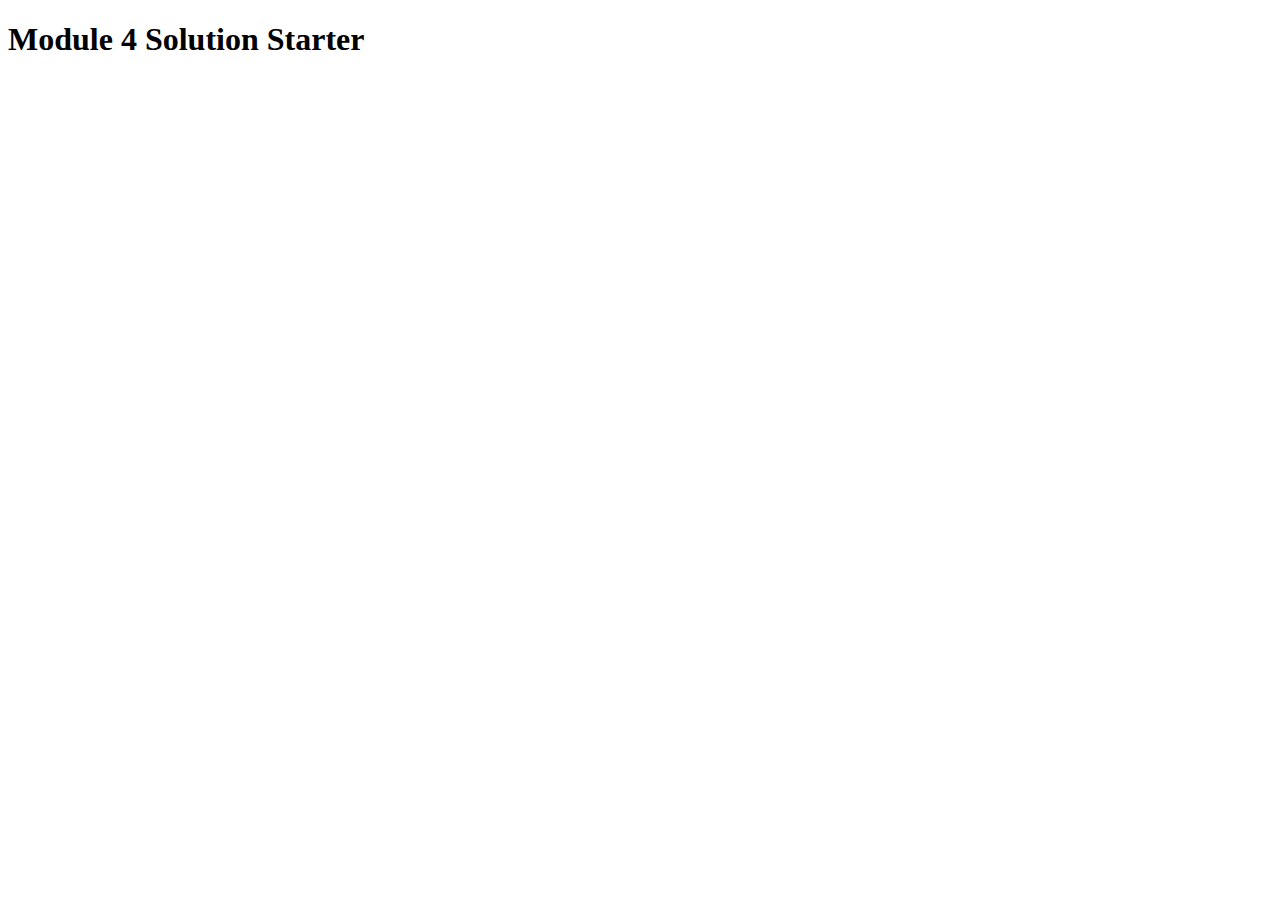
==== module4-easy-test/index.html @ ebe112dd "change to directory module4-easy-test" ====
<!DOCTYPE html>
<html>
<head>
  <meta charset="utf-8">
  <title>Module 4 Solution Starter</title>
  <script src="SpeakHello.js"></script>
  <script src="SpeakGoodBye.js"></script>
  <script src="script.js"></script>
</head>
<body>
  <h1>Module 4 Solution Starter</h1>
</body>
</html>
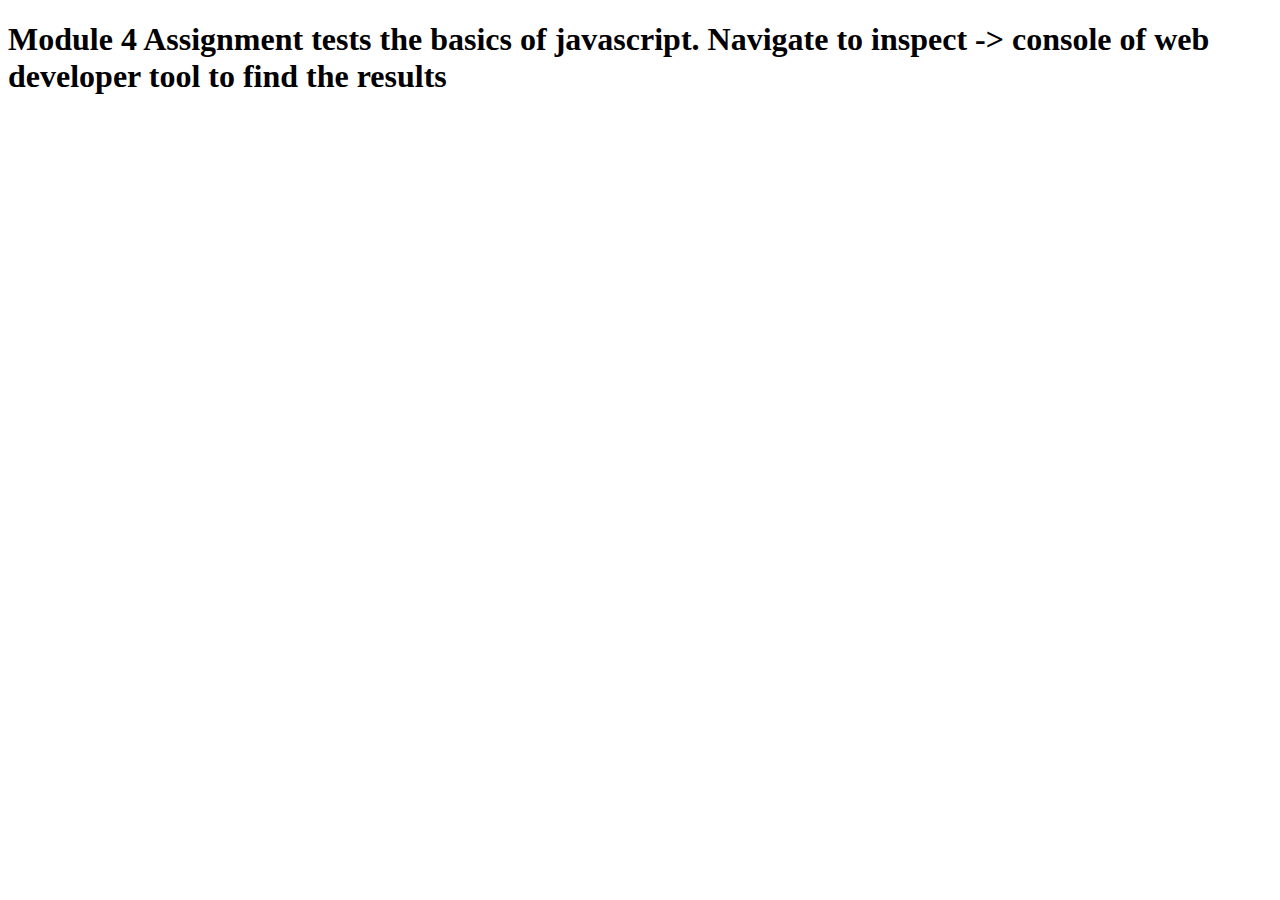
==== commit cfe3e2f6: "new change" ====
--- a/module4-easy-test/index.html
+++ b/module4-easy-test/index.html
@@ -2,12 +2,14 @@
 <html>
 <head>
   <meta charset="utf-8">
-  <title>Module 4 Solution Starter</title>
+  <title>Module 4 Assignment</title>
   <script src="SpeakHello.js"></script>
   <script src="SpeakGoodBye.js"></script>
   <script src="script.js"></script>
 </head>
 <body>
-  <h1>Module 4 Solution Starter</h1>
+  <h1>Module 4 Assignment tests the basics of javascript. 
+  Navigate to inspect -> console of web developer tool to find the 
+  results</h1>
 </body>
 </html>
